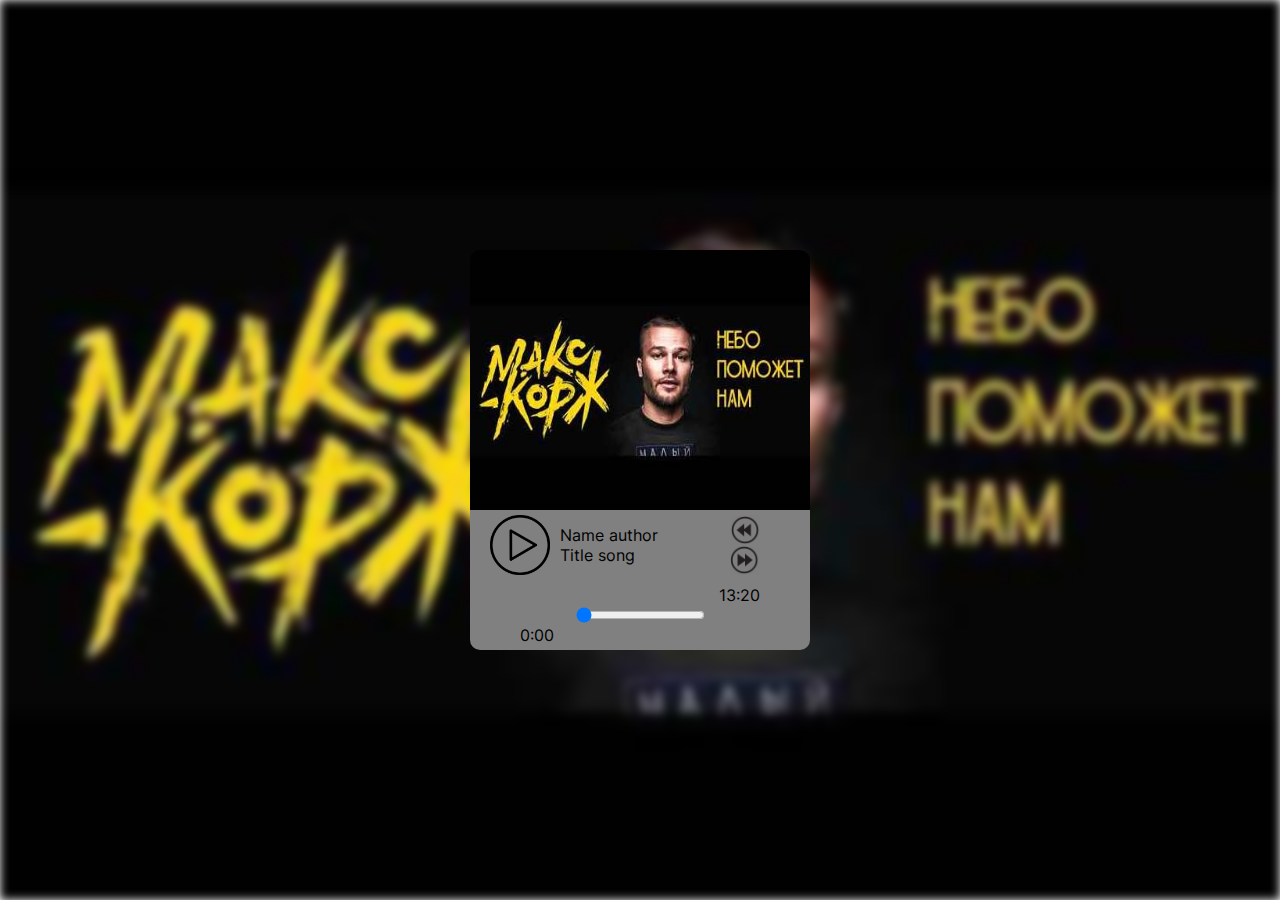
==== audio-player/index.html @ 7e6340dc "feat: add switch buttons play and pause" ====
<!DOCTYPE html>
<html lang="en">
<head>
    <meta charset="UTF-8">
    <meta name="viewport" content="width=device-width, initial-scale=1.0">
    <link rel="stylesheet" href="style.css">
    <title>Audio-player</title>
</head>
<body class="body">
    <div class="body-container">
        <div class="bachground-page1"></div>
        <div class="bachground-page2"></div>
        <div class="bachground-page3"></div>
        <audio src="assets/audio/song-1.mp3"></audio>
        <audio src="assets/audio/song-2.mp3"></audio>
        <audio src="assets/audio/song-3.mp3"></audio>
    <div class="audio-player">
        <img class="play-image1" src="assets/img/img-1.jpg" alt="img-1">
        <img class="play-image2" src="assets/img/img-2.jpg" alt="img-2">
        <img class="play-image3" src="assets/img/img-3.jpg" alt="img-3">
        <div class="play-panel">
            <div class="panel-button">
                <div class="button-play" id="button-play">

                </div>
                <div class="song-title1">
                    <div class="author-name">Name author</div>
                    <div class="song-name">Title song</div>
                </div>
                <div class="song-title2">
                    <div class="author-name">Name author</div>
                    <div class="song-name">Title song</div>
                </div>
                <div class="song-title3">
                    <div class="author-name">Name author</div>
                    <div class="song-name">Title song</div>
                </div>
                <div class="button-next-back">
                    <img class="back" src="assets/svg/back.png" alt="back">
                    <img class="next" src="assets/svg/next.png" alt="next">
                </div>
            </div>
            <div class="panel-scroll">
                <div class="play-time">13:20</div>
                <input type="range" id="progress-time" min="0" max="200" value="0">
                <div class="start-time">0:00</div>
            </div>
        </div>
    </div>
    </div>
    <script src="index.js"></script>
</body>
</html>
---- audio-player/style.css ----
@font-face {
    font-family: Inner;
    src: url(assets/fonts/Inter-Regular.ttf);
}
* {
    box-sizing: border-box;
    scroll-behavior: smooth;
}
.body {
    width: 100%;
    margin: 0;
}
.body-container {
    font-family: Inner;
    font-weight: 400;
    width: 100%;
    height: 100%;
    overflow: visible;
    position: relative;
    /*background-image: ;*/
}
.bachground-page1,
.bachground-page2,
.bachground-page3 {
    position: absolute;
    margin: 0;
    width: 100%;
    height: 100vh;
    background: green;
    filter: blur(5px);
    background-size: 100vw 100vh;
}
.bachground-page1 {
    z-index: 1;
    opacity: 1;
    background-image: url(assets/img/img-1.jpg);
}
.bachground-page2 {
    z-index: 0;
    opacity: 0;
    background-image: url(assets/img/img-2.jpg);
}
.bachground-page3 {
    z-index: 0;
    opacity: 0;
    background-image: url(assets/img/img-3.jpg);
}
.audio-player {
    width: 340px;
    height: 400px;
    position: absolute;
    z-index: 2;
    margin-right: 50vw;
    right: -170px;
    margin-top: 50vh;
    top: -200px;

    border-radius: 10px;
    display: flex;
    flex-direction: column;
    overflow: hidden;
}
.play-image1,
.play-image2,
.play-image3 {
    height: 65%;
    width: 100%;
    background: rgb(178, 204, 211);
}
.play-image2,
.play-image3 {
    display: none;
}
.play-panel {
    width: 100%;
    height: 35%;
    background: grey;
    display: flex;
    flex-direction: column;
}
.panel-button {
    padding: 5px 20px 0px;
    width: 100%;
    display: flex;
    justify-content: center;
    align-items: center;
}
.button-play {
    height: 100%;
    width: 20%;
    display: flex;
    align-items: center;
    background-image: url(assets/svg/play.jpg);
    background-size: 100% 100%;
    cursor: pointer;
}
.button-play.pause {
    height: 100%;
    width: 20%;
    display: flex;
    align-items: center;
    background-image: url(assets/svg/pause.jpg);
    background-size: 100% 100%;
    cursor: pointer;
}
.play, .pause {
    height: 60px;
    width: 60px;
}
.pause {
    display: none;
}
.song-title1,
.song-title2,
.song-title3 {
    width: 60%;
    height: 100%;
    display: flex;
    padding-left: 10px;
    flex-direction: column;
    align-items: start;
    justify-content: center;
}
.song-title2,
.song-title3 {
    display: none;
}
.button-next-back {
    height: 100%;
    width: 20%;
    display: flex;
    flex-direction: column;
    justify-content: center;
}
.next, .back {
    height: 30px;
    width: 30px;
}
.panel-scroll {
    display: flex;
    width: 100%;
    align-items: center;
    justify-content: center;
    flex-direction: column;
    padding: 10px 50px;
}
.play-time {
    align-self: end;
}
.start-time {
    align-self: flex-start;
}
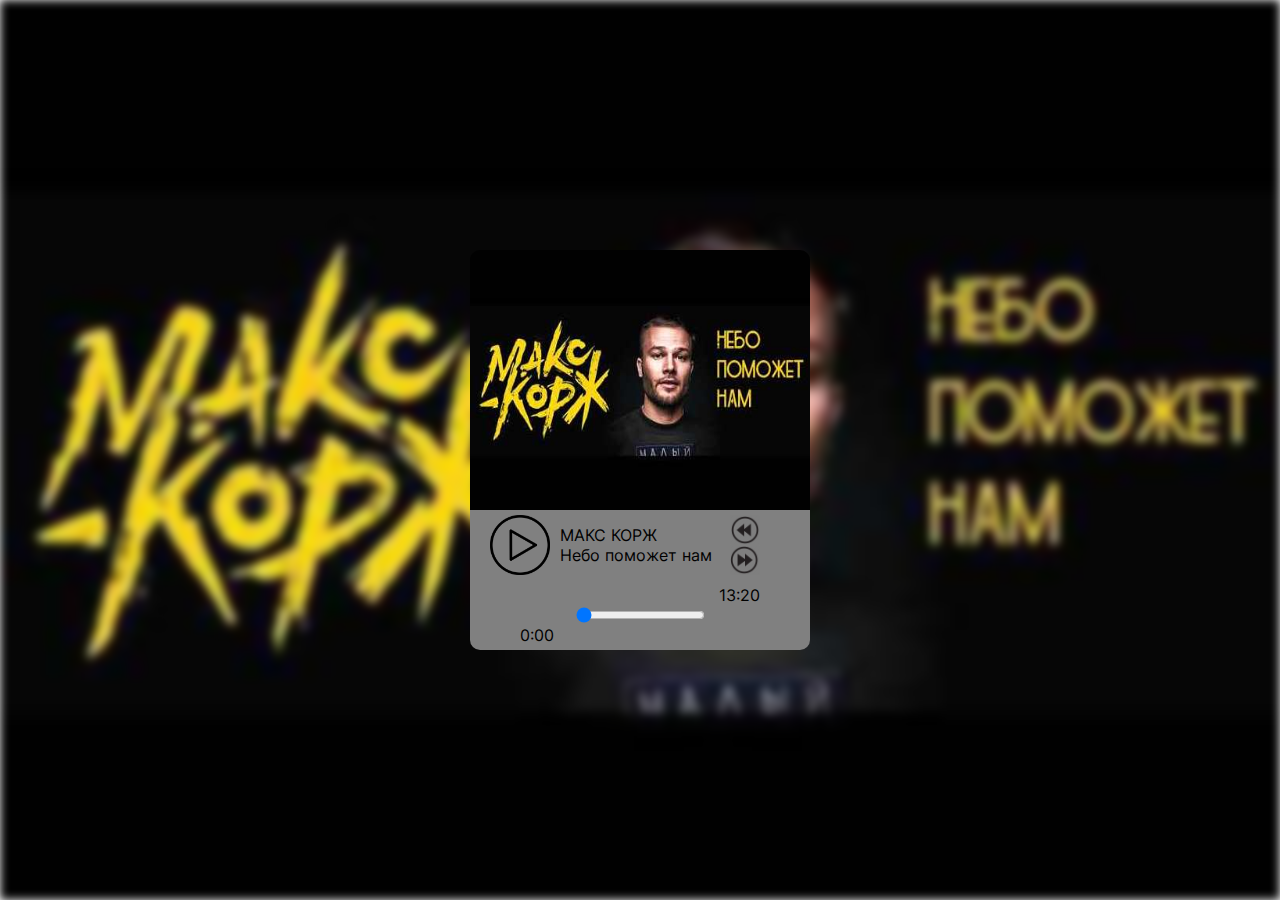
==== commit c6504ac3: "feat: add switch buttons next and back" ====
--- a/audio-player/index.html
+++ b/audio-player/index.html
@@ -24,16 +24,16 @@
 
                 </div>
                 <div class="song-title1">
-                    <div class="author-name">Name author</div>
-                    <div class="song-name">Title song</div>
+                    <div class="author-name">МАКС КОРЖ</div>
+                    <div class="song-name">Небо поможет нам</div>
                 </div>
                 <div class="song-title2">
-                    <div class="author-name">Name author</div>
-                    <div class="song-name">Title song</div>
+                    <div class="author-name">LINKIN PARK</div>
+                    <div class="song-name">In The End</div>
                 </div>
                 <div class="song-title3">
-                    <div class="author-name">Name author</div>
-                    <div class="song-name">Title song</div>
+                    <div class="author-name">КОРОЛЬ И ШУТ</div>
+                    <div class="song-name">Кукла Колдуна</div>
                 </div>
                 <div class="button-next-back">
                     <img class="back" src="assets/svg/back.png" alt="back">
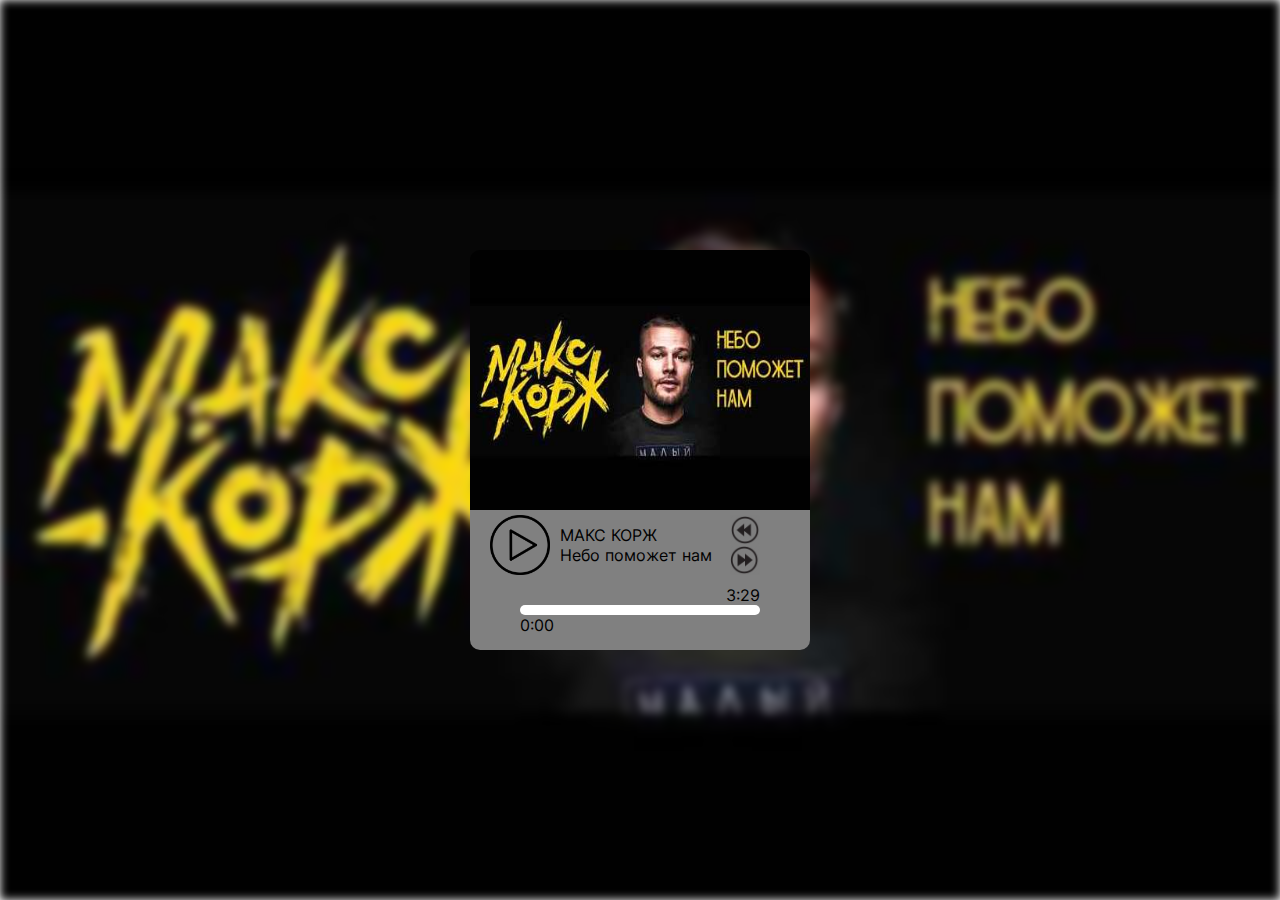
==== commit 89d6e9e4: "feat: realize switch track of progress" ====
--- a/audio-player/index.html
+++ b/audio-player/index.html
@@ -11,9 +11,7 @@
         <div class="bachground-page1"></div>
         <div class="bachground-page2"></div>
         <div class="bachground-page3"></div>
-        <audio src="assets/audio/song-1.mp3"></audio>
-        <audio src="assets/audio/song-2.mp3"></audio>
-        <audio src="assets/audio/song-3.mp3"></audio>
+
     <div class="audio-player">
         <img class="play-image1" src="assets/img/img-1.jpg" alt="img-1">
         <img class="play-image2" src="assets/img/img-2.jpg" alt="img-2">
@@ -41,8 +39,10 @@
                 </div>
             </div>
             <div class="panel-scroll">
-                <div class="play-time">13:20</div>
-                <input type="range" id="progress-time" min="0" max="200" value="0">
+                <div class="play-time">3:29</div>
+                <div class="container-progress">
+                    <div class="line-progress"></div>
+                </div>
                 <div class="start-time">0:00</div>
             </div>
         </div>
--- a/audio-player/style.css
+++ b/audio-player/style.css
@@ -135,6 +135,7 @@
 .next, .back {
     height: 30px;
     width: 30px;
+    cursor: pointer;
 }
 .panel-scroll {
     display: flex;
@@ -144,6 +145,20 @@
     flex-direction: column;
     padding: 10px 50px;
 }
+.container-progress {
+    display: flex;
+    align-items: center;
+    width: 100%;
+    height: 10px;
+    background: #fff;
+    border-radius: 5px;
+    cursor: pointer;    
+}
+.line-progress {
+    background: #000;
+    border-radius: 5px;
+    height: 6px;
+}
 .play-time {
     align-self: end;
 }
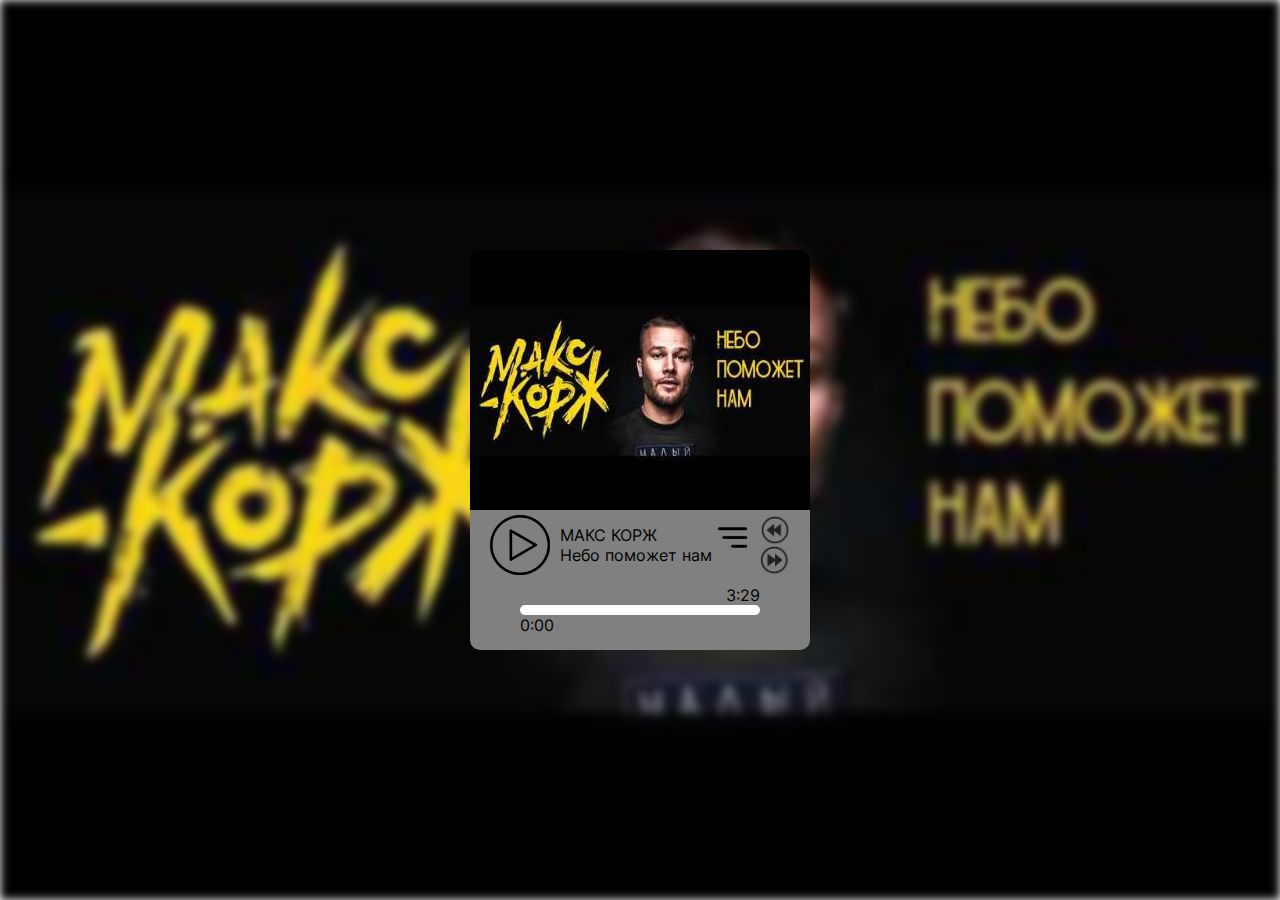
==== commit 576b60b1: "feat: add menu for playlist" ====
--- a/audio-player/index.html
+++ b/audio-player/index.html
@@ -11,7 +11,20 @@
         <div class="bachground-page1"></div>
         <div class="bachground-page2"></div>
         <div class="bachground-page3"></div>
-
+        <div class="menu">
+            <div class="menu-title1">
+                <div class="author-name">МАКС КОРЖ</div>
+                <div class="song-name">Небо поможет нам</div>
+            </div>
+            <div class="menu-title2">
+                <div class="author-name">LINKIN PARK</div>
+                <div class="song-name">In The End</div>
+            </div>
+            <div class="menu-title3">
+                <div class="author-name">КОРОЛЬ И ШУТ</div>
+                <div class="song-name">Кукла Колдуна</div>
+            </div>
+        </div>
     <div class="audio-player">
         <img class="play-image1" src="assets/img/img-1.jpg" alt="img-1">
         <img class="play-image2" src="assets/img/img-2.jpg" alt="img-2">
@@ -33,6 +46,9 @@
                     <div class="author-name">КОРОЛЬ И ШУТ</div>
                     <div class="song-name">Кукла Колдуна</div>
                 </div>
+                <div class="menu-button">
+                    <img src="assets/img/menu.png" alt="menu">
+                </div>
                 <div class="button-next-back">
                     <img class="back" src="assets/svg/back.png" alt="back">
                     <img class="next" src="assets/svg/next.png" alt="next">
--- a/audio-player/style.css
+++ b/audio-player/style.css
@@ -113,7 +113,7 @@
 .song-title1,
 .song-title2,
 .song-title3 {
-    width: 60%;
+    width: 55%;
     height: 100%;
     display: flex;
     padding-left: 10px;
@@ -125,12 +125,70 @@
 .song-title3 {
     display: none;
 }
+.menu-button {
+    height: 100%;
+    width: 15%;
+}
+.menu-button img {
+    height: 35px;
+    width: 35px;
+    margin-top: 5px;
+}
+.menu {
+    position: absolute;
+    width: 340px;
+    height: 300px;
+    z-index: 0;
+    background: grey;
+    display: flex;
+    flex-direction: column;
+    align-items: center;
+    justify-content: center;
+    gap: 6px;
+    margin-right: 50vw;
+    right: -170px;
+    margin-top: 50vh;
+    top: -240px;
+    border-radius: 10px;
+}
+.menu.open{
+    position: absolute;
+    width: 340px;
+    height: 300px;
+    background: grey;
+    display: flex;
+    flex-direction: column;
+    align-items: center;
+    justify-content: center;
+    gap: 6px;
+    margin-right: 50vw;
+    right: -170px;
+    margin-top: 50vh;
+    top: 60px;
+    border-radius: 10px;
+    transition: 0.5s;
+    z-index: 999;
+}
+.menu-title1,
+.menu-title2,
+.menu-title3 {
+    width: 95%;
+    height: 30%;
+    display: flex;
+    padding-left: 10px;
+    flex-direction: column;
+    align-items: start;
+    justify-content: center;
+    border: 1px solid #000;
+    border-radius: 5px;
+}
 .button-next-back {
     height: 100%;
-    width: 20%;
-    display: flex;
-    flex-direction: column;
-    justify-content: center;
+    width: 10%;
+    display: flex;
+    flex-direction: column;
+    justify-content: center;
+    align-items: end;
 }
 .next, .back {
     height: 30px;
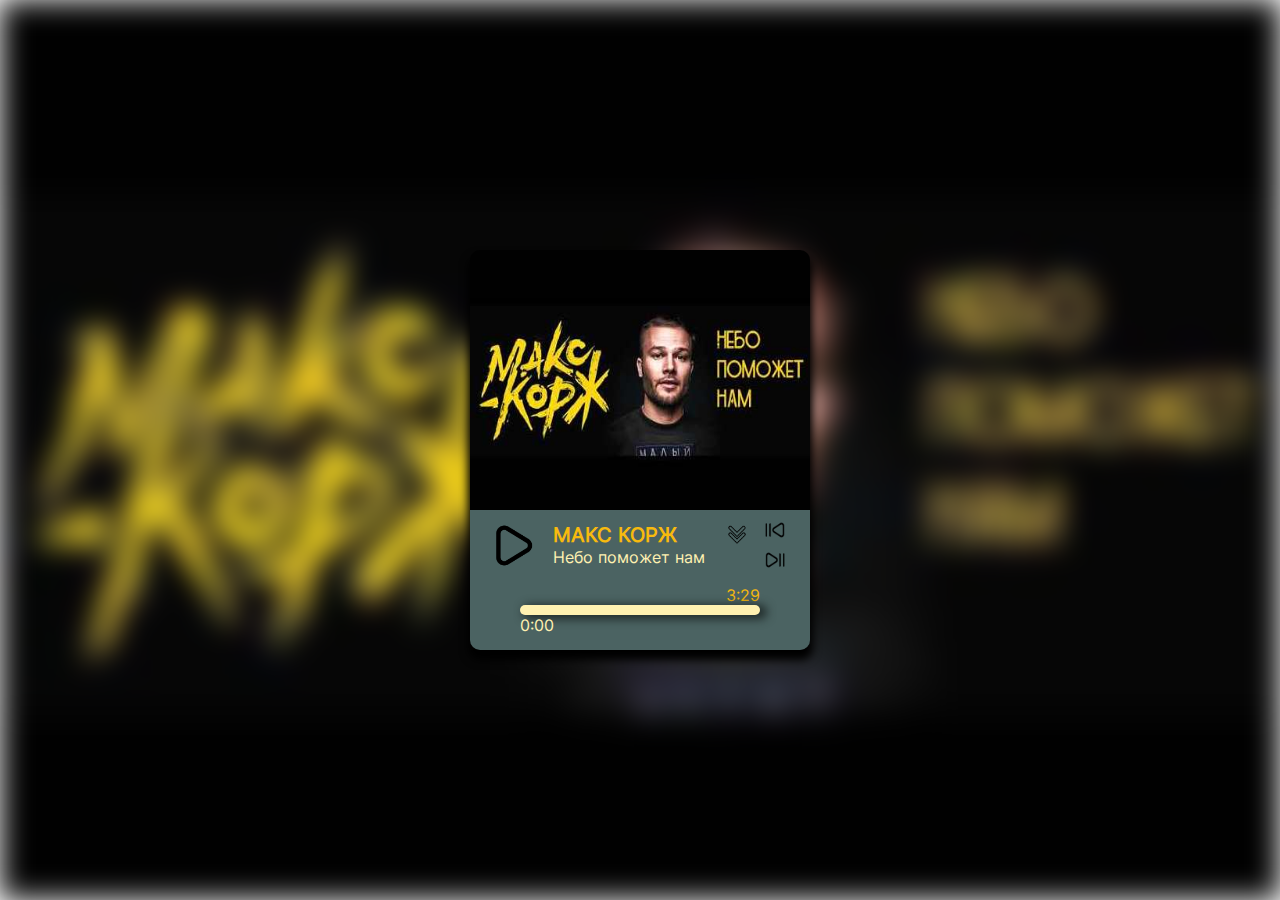
==== commit ba1471ba: "feat: add style for audio-player" ====
--- a/audio-player/index.html
+++ b/audio-player/index.html
@@ -26,9 +26,9 @@
             </div>
         </div>
     <div class="audio-player">
-        <img class="play-image1" src="assets/img/img-1.jpg" alt="img-1">
-        <img class="play-image2" src="assets/img/img-2.jpg" alt="img-2">
-        <img class="play-image3" src="assets/img/img-3.jpg" alt="img-3">
+        <div class="play-image1"></div>
+        <div class="play-image2"></div>
+        <div class="play-image3"></div>
         <div class="play-panel">
             <div class="panel-button">
                 <div class="button-play" id="button-play">
--- a/audio-player/style.css
+++ b/audio-player/style.css
@@ -26,8 +26,7 @@
     margin: 0;
     width: 100%;
     height: 100vh;
-    background: green;
-    filter: blur(5px);
+    filter: blur(15px);
     background-size: 100vw 100vh;
 }
 .bachground-page1 {
@@ -54,18 +53,29 @@
     right: -170px;
     margin-top: 50vh;
     top: -200px;
-
     border-radius: 10px;
     display: flex;
     flex-direction: column;
     overflow: hidden;
+    box-shadow: 0.1px 8px 8px 2px rgb(0, 0, 0);
 }
 .play-image1,
 .play-image2,
 .play-image3 {
     height: 65%;
     width: 100%;
-    background: rgb(178, 204, 211);
+}
+.play-image1 {
+    background-image: url(assets/img/img-1.jpg);
+    background-size: 100% 100%;
+}
+.play-image2 {
+    background-image: url(assets/img/img-2.jpg);
+    background-size: 100% 100%;
+}
+.play-image3 {
+    background-image: url(assets/img/img-3.jpg);
+    background-size: 100% 100%;
 }
 .play-image2,
 .play-image3 {
@@ -74,7 +84,7 @@
 .play-panel {
     width: 100%;
     height: 35%;
-    background: grey;
+    background: rgb(75, 99, 98);
     display: flex;
     flex-direction: column;
 }
@@ -82,30 +92,43 @@
     padding: 5px 20px 0px;
     width: 100%;
     display: flex;
-    justify-content: center;
+    justify-content: space-between;
     align-items: center;
 }
 .button-play {
-    height: 100%;
-    width: 20%;
-    display: flex;
-    align-items: center;
-    background-image: url(assets/svg/play.jpg);
-    background-size: 100% 100%;
-    cursor: pointer;
+    height: 45px;
+    width: 45px;
+    display: flex;
+    align-items: center;
+    margin-right: 5px;
+    background-image: url(assets/svg/play.png);
+    background-size: 100% 100%;
+    cursor: pointer;
+}
+.button-play:hover {
+    height: 50px;
+    width: 50px;
+    display: flex;
+    margin-right: 0px;
+    background-color: rgb(102, 134, 133);
+    box-shadow: 0.1px 0px 8px 5px rgb(102, 134, 133);
 }
 .button-play.pause {
-    height: 100%;
-    width: 20%;
-    display: flex;
-    align-items: center;
-    background-image: url(assets/svg/pause.jpg);
-    background-size: 100% 100%;
-    cursor: pointer;
-}
-.play, .pause {
-    height: 60px;
-    width: 60px;
+    height: 40px;
+    width: 40px;
+    display: flex;
+    align-items: center;
+    margin-right: 10px;
+    background-image: url(assets/svg/pause.png);
+    background-size: 100% 100%;
+    cursor: pointer;
+}
+.button-play.pause:hover {
+    height: 45px;
+    width: 45px;
+    margin-right: 5px;
+    background-color: rgb(102, 134, 133);
+    box-shadow: 0.1px 0px 8px 5px rgb(102, 134, 133);
 }
 .pause {
     display: none;
@@ -113,7 +136,7 @@
 .song-title1,
 .song-title2,
 .song-title3 {
-    width: 55%;
+    width: 60%;
     height: 100%;
     display: flex;
     padding-left: 10px;
@@ -125,21 +148,38 @@
 .song-title3 {
     display: none;
 }
+.author-name {
+    color: rgb(248, 186, 14);
+    font-weight: 900;
+    font-size: 20px;
+}
+.song-name {
+    color: rgb(255, 241, 177);
+
+}
 .menu-button {
-    height: 100%;
-    width: 15%;
+    cursor: pointer;
+    height: 100%;
+    width: 10%;
 }
 .menu-button img {
-    height: 35px;
-    width: 35px;
-    margin-top: 5px;
+    height: 20px;
+    width: 20px;
+    margin-top: 10px;
+}
+.menu-button img:hover {
+    height: 25px;
+    width: 25px;
+    margin-top: 10px;
+    background-color: rgb(102, 134, 133);
+    box-shadow: 0.1px 0px 8px 5px rgb(102, 134, 133);
 }
 .menu {
     position: absolute;
     width: 340px;
     height: 300px;
     z-index: 0;
-    background: grey;
+    background: rgb(75, 99, 98);
     display: flex;
     flex-direction: column;
     align-items: center;
@@ -154,13 +194,15 @@
 .menu.open{
     position: absolute;
     width: 340px;
-    height: 300px;
-    background: grey;
-    display: flex;
-    flex-direction: column;
-    align-items: center;
-    justify-content: center;
-    gap: 6px;
+    height: auto;
+    padding-top: 10px;
+    padding-bottom: 10px;
+    background: rgb(75, 99, 98);
+    display: flex;
+    flex-direction: column;
+    align-items: center;
+    justify-content: center;
+    gap: 5px;
     margin-right: 50vw;
     right: -170px;
     margin-top: 50vh;
@@ -172,15 +214,34 @@
 .menu-title1,
 .menu-title2,
 .menu-title3 {
+    cursor: pointer;
     width: 95%;
-    height: 30%;
+    height: 50px;
     display: flex;
     padding-left: 10px;
     flex-direction: column;
     align-items: start;
     justify-content: center;
-    border: 1px solid #000;
+    border: 1px solid rgb(255, 241, 177);
     border-radius: 5px;
+    margin: 10px;
+    transition: 0.1s;
+}
+.menu-title1:hover,
+.menu-title2:hover,
+.menu-title3:hover {
+    font-size: 110%;
+    height: 70px;
+    margin: 0px 10px;
+    background: rgb(102, 134, 133);
+    box-shadow: 0.1px 0px 8px 5px rgb(38, 51, 51);
+    transition: 0.1s;
+    .author-name {
+        font-size: 22px;
+    }
+    .song-name {
+        font-size: 18px;
+    }
 }
 .button-next-back {
     height: 100%;
@@ -191,9 +252,18 @@
     align-items: end;
 }
 .next, .back {
-    height: 30px;
-    width: 30px;
-    cursor: pointer;
+    height: 20px;
+    width: 20px;
+    cursor: pointer;
+    margin: 5px;
+}
+.next:hover, 
+.back:hover {
+    height: 25px;
+    width: 25px;
+    margin: 5px 0px 0px;
+    background-color: rgb(102, 134, 133);
+    box-shadow: 0.1px 0px 8px 5px rgb(102, 134, 133);
 }
 .panel-scroll {
     display: flex;
@@ -208,18 +278,21 @@
     align-items: center;
     width: 100%;
     height: 10px;
-    background: #fff;
+    background: rgb(255, 241, 177);
     border-radius: 5px;
-    cursor: pointer;    
+    cursor: pointer;   
+    box-shadow: 5px 2px 10px 2px rgb(32, 43, 42); 
 }
 .line-progress {
-    background: #000;
+    background: rgb(248, 186, 14);
     border-radius: 5px;
     height: 6px;
 }
 .play-time {
     align-self: end;
+    color: rgb(248, 186, 14);
 }
 .start-time {
     align-self: flex-start;
+    color: rgb(255, 241, 177);
 }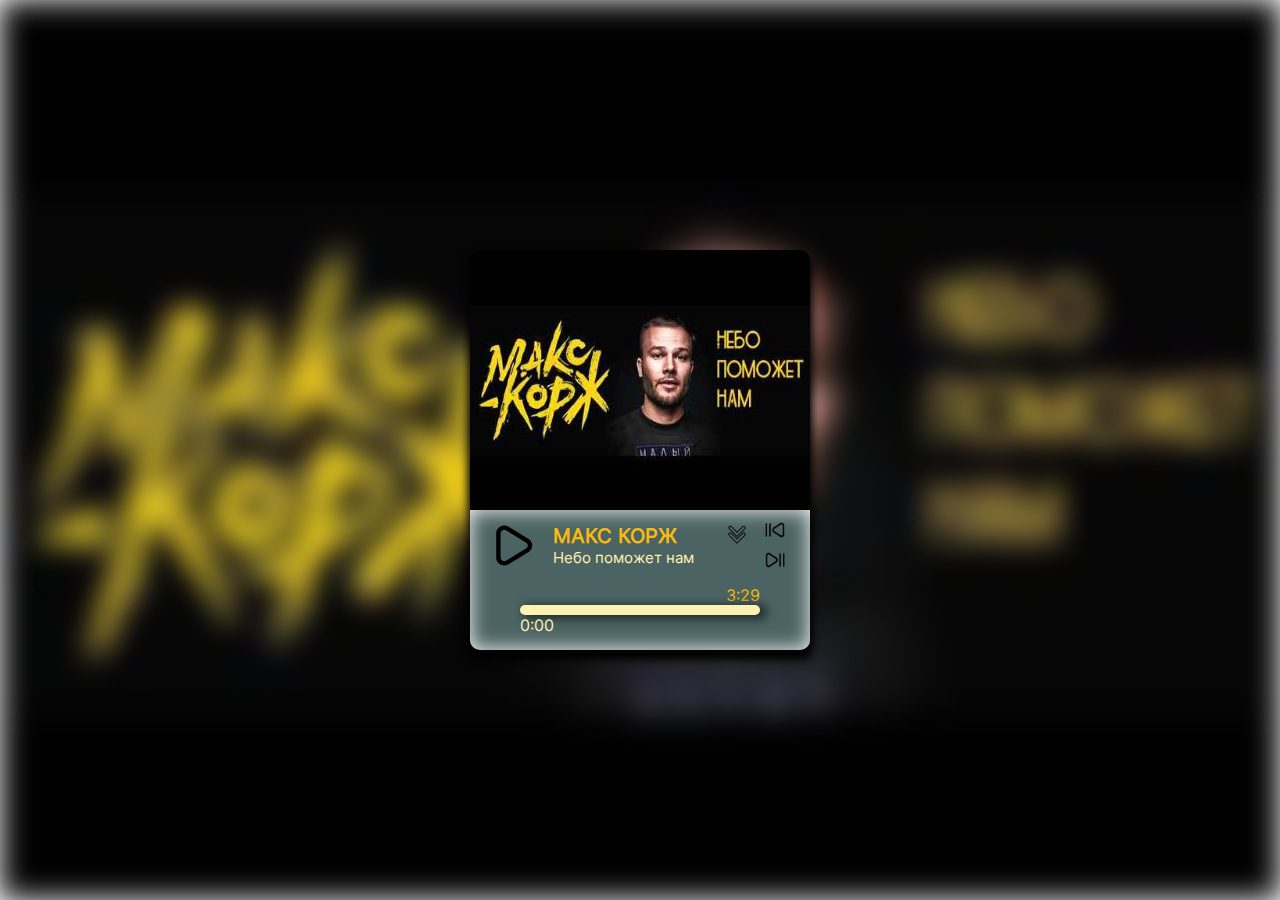
==== commit 4a46c676: "feat: add visualizer for audio-play" ====
--- a/audio-player/index.html
+++ b/audio-player/index.html
@@ -1,16 +1,44 @@
 <!DOCTYPE html>
 <html lang="en">
+
 <head>
     <meta charset="UTF-8">
     <meta name="viewport" content="width=device-width, initial-scale=1.0">
     <link rel="stylesheet" href="style.css">
     <title>Audio-player</title>
 </head>
+
 <body class="body">
     <div class="body-container">
         <div class="bachground-page1"></div>
         <div class="bachground-page2"></div>
         <div class="bachground-page3"></div>
+        <div class="audio-visualizer">
+            <div class="column"></div>
+            <div class="column"></div>
+            <div class="column"></div>
+            <div class="column"></div>
+            <div class="column"></div>
+            <div class="column"></div>
+            <div class="column"></div>
+            <div class="column"></div>
+            <div class="column"></div>
+            <div class="column"></div>
+            <div class="column"></div>
+            <div class="column"></div>
+            <div class="column"></div>
+            <div class="column"></div>
+            <div class="column"></div>
+            <div class="column"></div>
+            <div class="column"></div>
+            <div class="column"></div>
+            <div class="column"></div>
+            <div class="column"></div>
+            <div class="column"></div>
+            <div class="column"></div>
+            <div class="column"></div>
+            <div class="column"></div>
+        </div>
         <div class="menu">
             <div class="menu-title1">
                 <div class="author-name">МАКС КОРЖ</div>
@@ -25,45 +53,51 @@
                 <div class="song-name">Кукла Колдуна</div>
             </div>
         </div>
-    <div class="audio-player">
-        <div class="play-image1"></div>
-        <div class="play-image2"></div>
-        <div class="play-image3"></div>
-        <div class="play-panel">
-            <div class="panel-button">
-                <div class="button-play" id="button-play">
+        <div class="wrapper-player">
+        </div>
+        <div class="audio-player">
 
+            <div class="play-image1"></div>
+            <div class="play-image2"></div>
+            <div class="play-image3"></div>
+            <div class="play-panel">
+                <div class="panel-button">
+                    <div class="button-play" id="button-play">
+
+                    </div>
+                    <div class="song-title1">
+                        <div class="author-name">МАКС КОРЖ</div>
+                        <div class="song-name">Небо поможет нам</div>
+                    </div>
+                    <div class="song-title2">
+                        <div class="author-name">LINKIN PARK</div>
+                        <div class="song-name">In The End</div>
+                    </div>
+                    <div class="song-title3">
+                        <div class="author-name">КОРОЛЬ И ШУТ</div>
+                        <div class="song-name">Кукла Колдуна</div>
+                    </div>
+                    <div class="menu-button">
+                        <img class="menu-button-desctop" src="assets/img/menu.png" alt="menu">
+                        <img class="menu-button-tablet" src="assets/img/menu-min.png" alt="menu">
+                    </div>
+                    <div class="button-next-back">
+                        <img class="back" src="assets/img/back.png" alt="back">
+                        <img class="next" src="assets/img/next.png" alt="next">
+                    </div>
                 </div>
-                <div class="song-title1">
-                    <div class="author-name">МАКС КОРЖ</div>
-                    <div class="song-name">Небо поможет нам</div>
-                </div>
-                <div class="song-title2">
-                    <div class="author-name">LINKIN PARK</div>
-                    <div class="song-name">In The End</div>
-                </div>
-                <div class="song-title3">
-                    <div class="author-name">КОРОЛЬ И ШУТ</div>
-                    <div class="song-name">Кукла Колдуна</div>
-                </div>
-                <div class="menu-button">
-                    <img src="assets/img/menu.png" alt="menu">
-                </div>
-                <div class="button-next-back">
-                    <img class="back" src="assets/svg/back.png" alt="back">
-                    <img class="next" src="assets/svg/next.png" alt="next">
+                <div class="panel-scroll">
+                    <div class="play-time">3:29</div>
+                    <div class="container-progress">
+                        <div class="line-progress"></div>
+                    </div>
+                    <div class="start-time">0:00</div>
                 </div>
             </div>
-            <div class="panel-scroll">
-                <div class="play-time">3:29</div>
-                <div class="container-progress">
-                    <div class="line-progress"></div>
-                </div>
-                <div class="start-time">0:00</div>
-            </div>
+
         </div>
-    </div>
     </div>
     <script src="index.js"></script>
 </body>
+
 </html>--- a/audio-player/style.css
+++ b/audio-player/style.css
@@ -11,6 +11,7 @@
     margin: 0;
 }
 .body-container {
+    display: flex;
     font-family: Inner;
     font-weight: 400;
     width: 100%;
@@ -44,15 +45,165 @@
     opacity: 0;
     background-image: url(assets/img/img-3.jpg);
 }
-.audio-player {
-    width: 340px;
-    height: 400px;
-    position: absolute;
+.audio-visualizer {
+    opacity: 0;
+    position: absolute;
+    top: 50vh;
+    margin-top: -150px;
+    width: 100%;
+    height: 300px;
+    display: flex;
     z-index: 2;
+    align-items: center;
+    justify-content: space-between;
+    transition: 0.5s;
+}
+.column {
+    width: 10px;
+    border-radius: 10px;
+    background: white;
+    animation: visualizer 1.5s ease-in-out infinite;
+    filter: blur(1.5px);
+}
+@keyframes visualizer {
+    0%, 100% {
+        height: 2px;
+    }
+    50% {
+        height: 180px;
+    }
+}
+.column:nth-child(1) {
+    background: rgb(204, 192, 139);
+    animation-delay: 2.4s;
+}
+.column:nth-child(2) {
+    background: rgb(248, 186, 14);
+    animation-delay: 2.2s;
+}
+.column:nth-child(3) {
+    background: rgb(204, 192, 139);
+    animation-delay: 2s;
+}
+.column:nth-child(4) {
+    background: rgb(248, 186, 14);
+    animation-delay: 1.8s;
+}
+.column:nth-child(5) {
+    background: rgb(204, 192, 139);
+    animation-delay: 1.6s;
+}
+.column:nth-child(6) {
+    background: rgb(248, 186, 14);
+    animation-delay: 1.4s;
+}
+.column:nth-child(7) {
+    background: rgb(204, 192, 139);
+    animation-delay: 1.2s;
+}
+.column:nth-child(8) {
+    background: rgb(248, 186, 14);
+    animation-delay: 1s;
+}
+.column:nth-child(9) {
+    background: rgb(204, 192, 139);
+    animation-delay: 0.8s;
+}
+.column:nth-child(10) {
+    background: rgb(248, 186, 14);
+    animation-delay: 0.6s;
+}
+.column:nth-child(11) {
+    background: rgb(204, 192, 139);
+    animation-delay: 0.4s;
+}
+.column:nth-child(12) {
+    background: rgb(248, 186, 14);
+    animation-delay: 0.2s;
+}
+.column:nth-child(13) {
+    background: rgb(204, 192, 139);
+    animation-delay: 0.2s;
+}
+.column:nth-child(14) {
+    background: rgb(248, 186, 14);
+    animation-delay: 0.4s;
+}
+.column:nth-child(15) {
+    background: rgb(204, 192, 139);
+    animation-delay: 0.6s;
+}
+.column:nth-child(16) {
+    background: rgb(248, 186, 14);
+    animation-delay: 0.8s;
+}
+.column:nth-child(17) {
+    background: rgb(204, 192, 139);
+    animation-delay: 1s;
+}
+.column:nth-child(18) {
+    background: rgb(248, 186, 14);
+    animation-delay: 1.2s;
+}
+.column:nth-child(19) {
+    background: rgb(204, 192, 139);
+    animation-delay: 1.4s;
+}
+.column:nth-child(20) {
+    background: rgb(248, 186, 14);
+    animation-delay: 1.6s;
+}
+.column:nth-child(21) {
+    background: rgb(204, 192, 139);
+    animation-delay: 1.8s;
+}
+.column:nth-child(22) {
+    background: rgb(248, 186, 14);
+    animation-delay: 2s;
+}
+.column:nth-child(23) {
+    background: rgb(204, 192, 139);
+    animation-delay: 2.2s;
+}
+.column:nth-child(24) {
+    background: rgb(248, 186, 14);
+    animation-delay: 2.4s;
+}
+.wrapper-player {
+    opacity: 0;
+    width: 342px;
+    height: 402px;
+    position: absolute;
+    z-index: 3;
     margin-right: 50vw;
     right: -170px;
     margin-top: 50vh;
     top: -200px;
+    border-top-left-radius: 10px;
+    border-top-right-radius: 10px;
+    animation: shadow 2s ease-in-out infinite;
+    transition: 0.5s;
+}
+
+@keyframes shadow {
+0%, 100% {
+    box-shadow: 0.1px 8px 8px 2px rgb(0, 0, 0);
+}
+50% {
+    box-shadow: 0px -8px 20px 2px rgb(248, 186, 14);
+}
+}
+
+
+.audio-player {
+    position: absolute;
+    width: 340px;
+    height: 400px;
+    z-index: 3;
+    margin-right: 50vw;
+    right: -170px;
+    margin-top: 50vh;
+    top: -200px;
     border-radius: 10px;
     display: flex;
     flex-direction: column;
@@ -87,6 +238,7 @@
     background: rgb(75, 99, 98);
     display: flex;
     flex-direction: column;
+    box-shadow: 0 0 20px 0 white inset;
 }
 .panel-button {
     padding: 5px 20px 0px;
@@ -101,7 +253,7 @@
     display: flex;
     align-items: center;
     margin-right: 5px;
-    background-image: url(assets/svg/play.png);
+    background-image: url(assets/img/play.png);
     background-size: 100% 100%;
     cursor: pointer;
 }
@@ -110,8 +262,9 @@
     width: 50px;
     display: flex;
     margin-right: 0px;
-    background-color: rgb(102, 134, 133);
-    box-shadow: 0.1px 0px 8px 5px rgb(102, 134, 133);
+    background-color: rgba(248, 186, 14, 0.418);
+    box-shadow: 0.1px 0px 8px 5px rgba(248, 186, 14, 0.418);
+    border-radius: 10px;
 }
 .button-play.pause {
     height: 40px;
@@ -119,16 +272,18 @@
     display: flex;
     align-items: center;
     margin-right: 10px;
-    background-image: url(assets/svg/pause.png);
+    background-image: url(assets/img/pause.png);
     background-size: 100% 100%;
     cursor: pointer;
+    
 }
 .button-play.pause:hover {
     height: 45px;
     width: 45px;
     margin-right: 5px;
-    background-color: rgb(102, 134, 133);
-    box-shadow: 0.1px 0px 8px 5px rgb(102, 134, 133);
+    background-color: rgba(248, 186, 14, 0.418);
+    box-shadow: 0.1px 0px 8px 5px rgba(248, 186, 14, 0.418);
+    border-radius: 10px;
 }
 .pause {
     display: none;
@@ -155,6 +310,7 @@
 }
 .song-name {
     color: rgb(255, 241, 177);
+    font-size: 15px;
 
 }
 .menu-button {
@@ -167,17 +323,21 @@
     width: 20px;
     margin-top: 10px;
 }
+.menu-button-tablet {
+    display: none;
+}
 .menu-button img:hover {
     height: 25px;
     width: 25px;
     margin-top: 10px;
-    background-color: rgb(102, 134, 133);
-    box-shadow: 0.1px 0px 8px 5px rgb(102, 134, 133);
+    background-color: rgba(248, 186, 14, 0.418);
+    box-shadow: 0.1px 0px 8px 5px rgba(248, 186, 14, 0.418);
+    border-radius: 10px;
 }
 .menu {
     position: absolute;
     width: 340px;
-    height: 300px;
+    height: auto;
     z-index: 0;
     background: rgb(75, 99, 98);
     display: flex;
@@ -190,19 +350,19 @@
     margin-top: 50vh;
     top: -240px;
     border-radius: 10px;
+    box-shadow: 0 0 20px 0 white inset;
 }
 .menu.open{
     position: absolute;
     width: 340px;
     height: auto;
-    padding-top: 10px;
-    padding-bottom: 10px;
+
     background: rgb(75, 99, 98);
     display: flex;
     flex-direction: column;
     align-items: center;
     justify-content: center;
-    gap: 5px;
+    gap: 6px;
     margin-right: 50vw;
     right: -170px;
     margin-top: 50vh;
@@ -210,6 +370,7 @@
     border-radius: 10px;
     transition: 0.5s;
     z-index: 999;
+    box-shadow: 0 0 20px 0 white inset;
 }
 .menu-title1,
 .menu-title2,
@@ -225,22 +386,24 @@
     border: 1px solid rgb(255, 241, 177);
     border-radius: 5px;
     margin: 10px;
-    transition: 0.1s;
+
+    opacity: 0.5;
 }
 .menu-title1:hover,
 .menu-title2:hover,
 .menu-title3:hover {
     font-size: 110%;
-    height: 70px;
-    margin: 0px 10px;
+    height: 60px;
+    margin: 5px 10px;
     background: rgb(102, 134, 133);
     box-shadow: 0.1px 0px 8px 5px rgb(38, 51, 51);
-    transition: 0.1s;
+
+    opacity: 1;
     .author-name {
-        font-size: 22px;
+        font-size: 21px;
     }
     .song-name {
-        font-size: 18px;
+        font-size: 16px;
     }
 }
 .button-next-back {
@@ -262,8 +425,9 @@
     height: 25px;
     width: 25px;
     margin: 5px 0px 0px;
-    background-color: rgb(102, 134, 133);
-    box-shadow: 0.1px 0px 8px 5px rgb(102, 134, 133);
+    background-color: rgba(248, 186, 14, 0.418);
+    box-shadow: 0.1px 0px 8px 5px rgba(248, 186, 14, 0.418);
+    border-radius: 10px;
 }
 .panel-scroll {
     display: flex;
@@ -295,4 +459,23 @@
 .start-time {
     align-self: flex-start;
     color: rgb(255, 241, 177);
-}+}
+@media (max-height: 650px) {
+    .menu-button-desctop {
+        display: none;
+    }
+    .menu-button-tablet {
+        display: flex;
+    }
+    .menu.open{
+        display: flex;
+        margin-right: 50vw;
+        margin-top: 50vh;
+        top: -22px;
+    }
+    .menu {
+        right: 0;
+        top: -22px;
+    }
+    
+}
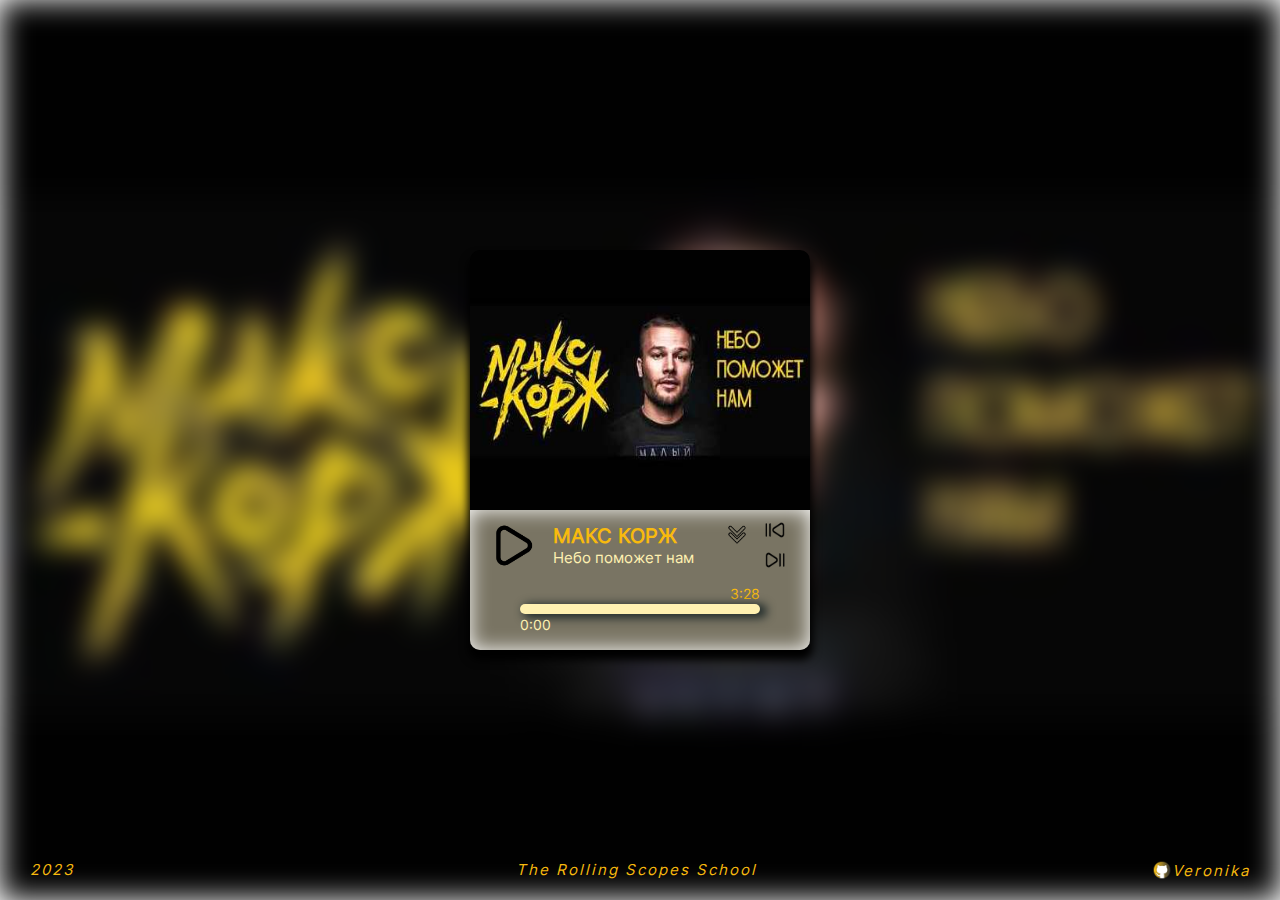
==== commit 53c1e86a: "feat: add footer, year, name school and github's link" ====
--- a/audio-player/index.html
+++ b/audio-player/index.html
@@ -1,13 +1,11 @@
 <!DOCTYPE html>
 <html lang="en">
-
 <head>
     <meta charset="UTF-8">
     <meta name="viewport" content="width=device-width, initial-scale=1.0">
     <link rel="stylesheet" href="style.css">
     <title>Audio-player</title>
 </head>
-
 <body class="body">
     <div class="body-container">
         <div class="bachground-page1"></div>
@@ -56,14 +54,12 @@
         <div class="wrapper-player">
         </div>
         <div class="audio-player">
-
             <div class="play-image1"></div>
             <div class="play-image2"></div>
             <div class="play-image3"></div>
             <div class="play-panel">
                 <div class="panel-button">
                     <div class="button-play" id="button-play">
-
                     </div>
                     <div class="song-title1">
                         <div class="author-name">МАКС КОРЖ</div>
@@ -87,17 +83,22 @@
                     </div>
                 </div>
                 <div class="panel-scroll">
-                    <div class="play-time">3:29</div>
+                    <div class="play-time">3:28</div>
                     <div class="container-progress">
                         <div class="line-progress"></div>
                     </div>
                     <div class="start-time">0:00</div>
                 </div>
             </div>
-
         </div>
+        <footer class="footer">
+            <div>2023</div>
+            <div class="rss"><a class="rss-link" target="_blank" href="https://rs.school/js-stage0/">The Rolling
+                    Scopes School</a></div>
+            <div><a class="account-github" target="_blank" href="https://github.com/Ranika23"><img class="git-img"
+                        src="assets/img/git.png" alt="github"> Veronika</a></div>
+        </footer>
     </div>
     <script src="index.js"></script>
 </body>
-
 </html>--- a/audio-player/style.css
+++ b/audio-player/style.css
@@ -67,7 +67,7 @@
 }
 @keyframes visualizer {
     0%, 100% {
-        height: 2px;
+        height: 0px;
     }
     50% {
         height: 180px;
@@ -190,7 +190,7 @@
     box-shadow: 0.1px 8px 8px 2px rgb(0, 0, 0);
 }
 50% {
-    box-shadow: 0px -8px 20px 2px rgb(248, 186, 14);
+    box-shadow: 0px -8px 20px 2px rgb(204, 192, 139);
 }
 }
 
@@ -235,7 +235,7 @@
 .play-panel {
     width: 100%;
     height: 35%;
-    background: rgb(75, 99, 98);
+    background: rgb(121, 116, 99);
     display: flex;
     flex-direction: column;
     box-shadow: 0 0 20px 0 white inset;
@@ -339,7 +339,7 @@
     width: 340px;
     height: auto;
     z-index: 0;
-    background: rgb(75, 99, 98);
+    background: rgb(121, 116, 99);
     display: flex;
     flex-direction: column;
     align-items: center;
@@ -357,7 +357,7 @@
     width: 340px;
     height: auto;
 
-    background: rgb(75, 99, 98);
+    background: rgb(121, 116, 99);
     display: flex;
     flex-direction: column;
     align-items: center;
@@ -395,7 +395,7 @@
     font-size: 110%;
     height: 60px;
     margin: 5px 10px;
-    background: rgb(102, 134, 133);
+    background: rgb(108, 126, 126);
     box-shadow: 0.1px 0px 8px 5px rgb(38, 51, 51);
 
     opacity: 1;
@@ -436,6 +436,8 @@
     justify-content: center;
     flex-direction: column;
     padding: 10px 50px;
+    font-size: 14px;
+    gap: 2px;
 }
 .container-progress {
     display: flex;
@@ -460,6 +462,51 @@
     align-self: flex-start;
     color: rgb(255, 241, 177);
 }
+.footer {
+    position: relative;
+    height: 50px;
+    width: 100%;
+    margin: 0;
+    padding: 10px 30px;
+    display: flex;
+    justify-content: space-between;
+    color: rgb(248, 186, 14);
+    font-size: 15px;
+    font-weight: 100;
+    font-style: italic;
+    letter-spacing: 2px;
+    top: 100vh;
+    margin-top: -50px;
+    z-index: 99999;
+
+}
+.rss {
+    margin-left: 45px;
+}
+.rss-link {
+    text-decoration: none;
+    color: rgb(248, 186, 14);
+}
+.rss-link:hover {
+    color: #BB945F;
+    text-decoration: underline;
+    transition: 0.5s;
+}
+.git-img {
+    height: 20px;
+    width: 20px;
+}
+.account-github {
+    text-decoration: none;
+    color: rgb(248, 186, 14);
+    display: flex;
+    align-items: center;
+}
+.account-github:hover {
+    color: #BB945F;
+    text-decoration: underline;
+    transition: 0.5s;
+}
 @media (max-height: 650px) {
     .menu-button-desctop {
         display: none;
